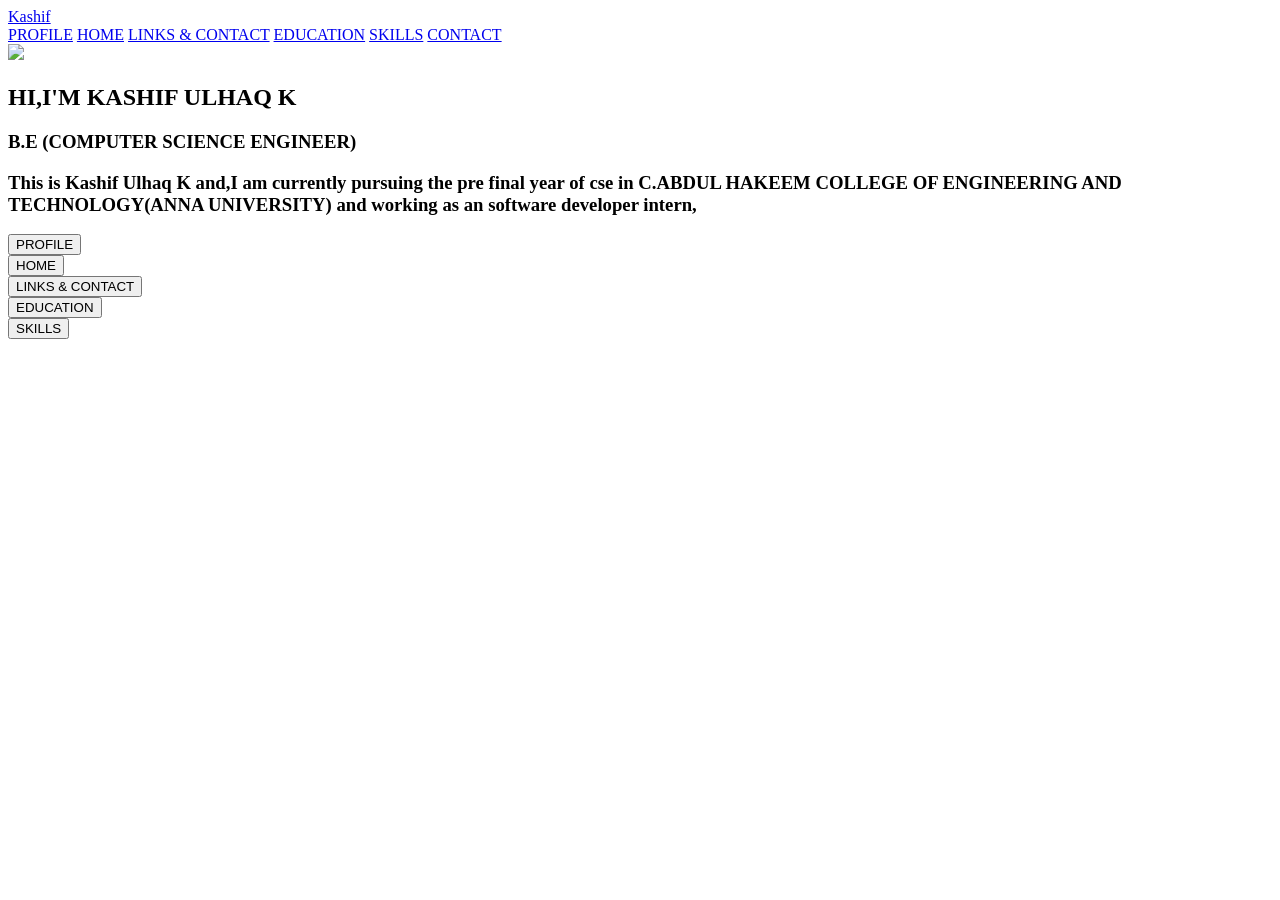
==== second.html @ 23c3facd "second.html" ====
<!DOCTYPE html>
<html>
    <head>
        <link rel="stylesheet" href="style2.css">
        <title>Kashif Protofolio</title>
    </head>
    <body>
        <header class="header">
            <a href="#" class="logo">Kashif</a>
            <div class="navbar">
                <a href="#">PROFILE</a>
                <a href="#">HOME</a>
                <a href="#">LINKS & CONTACT</a>
                <a href="#">EDUCATION</a>
                <a href="#">SKILLS</a>
                <a href="#">CONTACT</a>
            </div>
        </header>
        <section class="home">
            <div class="home-content">
                <img src="C:\Users\kashi\OneDrive\Pictures\kashif.jpg" height="250"><br>
                <H1>HI,I'M KASHIF ULHAQ K</H1>
                <h3>B.E (COMPUTER SCIENCE ENGINEER)</h3>
                <P class="paragraph-font"><h3>This is Kashif Ulhaq K and,I am currently pursuing the pre final year of cse in C.ABDUL HAKEEM COLLEGE OF ENGINEERING AND TECHNOLOGY(ANNA UNIVERSITY) and working as an software developer intern,</h3></P>
            </div>
        </section>
        <div class="right-btn">
            <button onclick="location.href='first.html'">PROFILE</button><br>
            <button onclick="location.href='second.html'">HOME</button><br>
            <button onclick="location.href='third.html'">LINKS & CONTACT</button><br>
            <button onclick="location.href='fourth.html'">EDUCATION</button><br>
            <button onclick="location.href='fifth.html'">SKILLS</button><br>
        
        </div>
    </body>
</html>
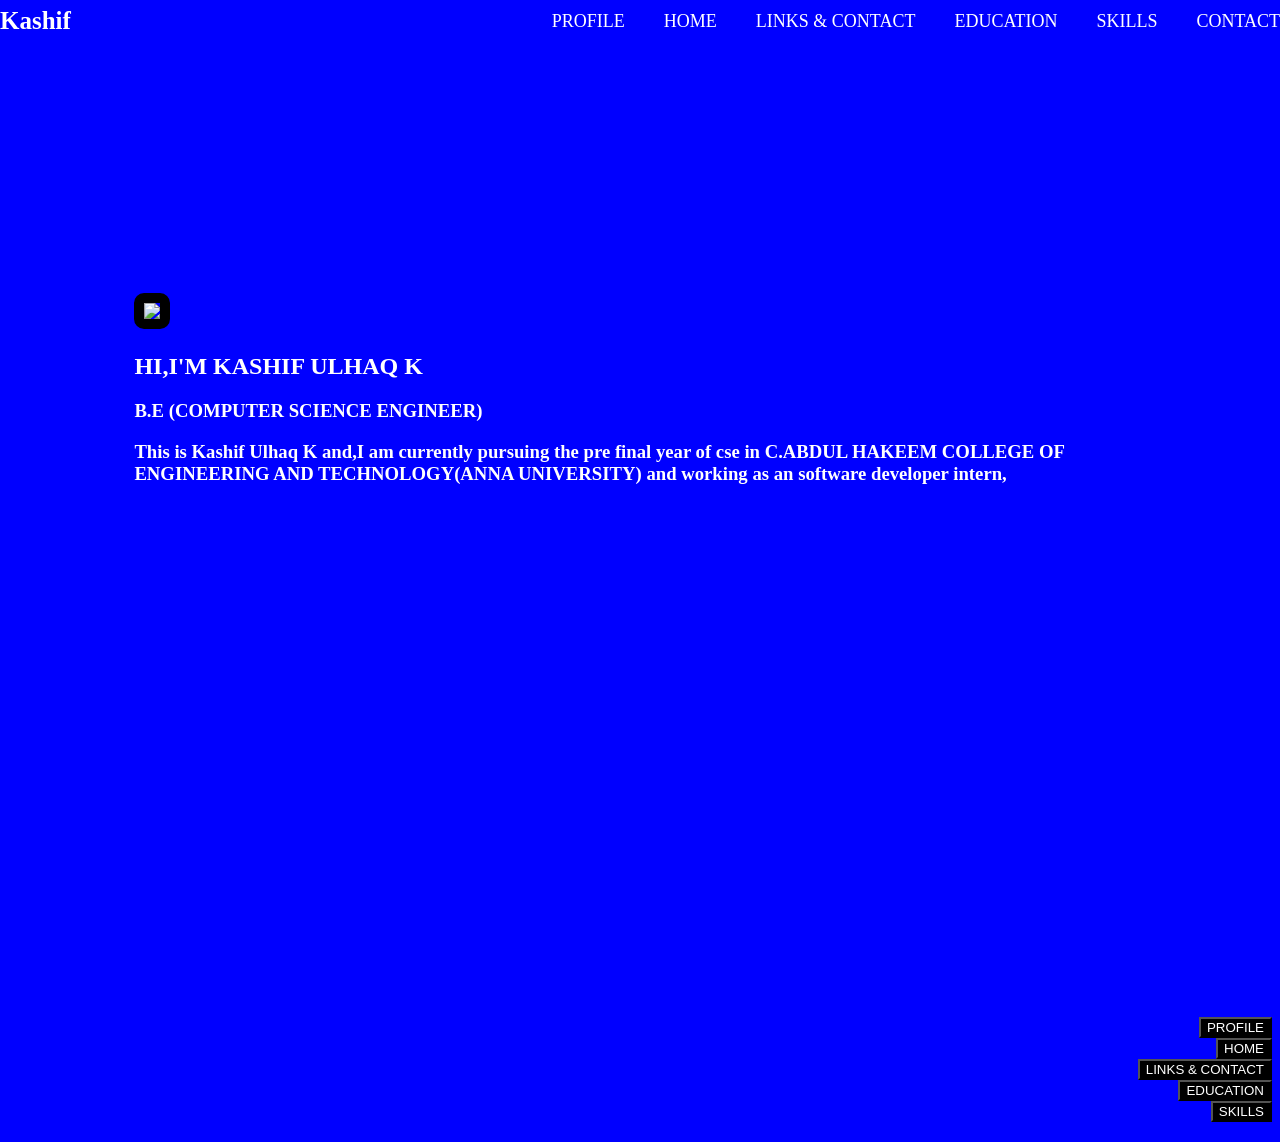
==== commit e522eb0a: "second.html" ====
--- a/second.html
+++ b/second.html
@@ -25,7 +25,7 @@
             </div>
         </section>
         <div class="right-btn">
-            <button onclick="location.href='first.html'">PROFILE</button><br>
+            <button onclick="location.href='index.html'">PROFILE</button><br>
             <button onclick="location.href='second.html'">HOME</button><br>
             <button onclick="location.href='third.html'">LINKS & CONTACT</button><br>
             <button onclick="location.href='fourth.html'">EDUCATION</button><br>
--- a/style2.css
+++ b/style2.css
@@ -0,0 +1,93 @@
+body
+{
+    background-color:blue;
+}
+#font
+{
+    text-shadow:20;
+}
+img
+{
+    border-radius: 10px;
+    border: 10px solid black;
+    background-color: transparent;
+}
+.header
+{
+    position: fixed;
+    top: 0;
+    left: 0;
+    width: 100%;
+    height: 42px;
+    padding:0px;
+    background-color: transparent;
+    display: flex;
+    justify-content: space-between;
+    align-items: center;
+    z-index: 1000;
+
+}
+.logo
+{
+    font-size: 25px;
+    color: white;
+    text-decoration: none;
+    font-weight: 600;
+}
+.navbar a
+{
+    margin: 0;
+    font-size: 18px;
+    color: white;
+    text-decoration: none;
+    font-weight: 500px;
+    margin-left: 35px;
+    transition: 3s;
+}
+.navbar a:hover,
+.navbar a:active
+{
+    color:blue;
+}
+.home
+{
+    height: 70vh;
+    align-items: center;
+    display: flex;
+    padding:0 10%;
+}
+.home-content
+{
+    max-height: 60px;
+    background-color: transparent;
+    color:white;
+}
+.right-btn
+{
+    text-align:right;
+    margin-bottom: 20px;
+    padding-top:30%;
+}
+button
+{
+    background-color: black;
+    color:white;
+    animation-name:buttoncolor6;
+    animation-duration: 4s ;
+    animation-timing-function: ease-in;
+    animation-delay: 0.2s;
+    animation-iteration-count: infinite;
+    animation-direction: normal;
+}
+@keyframes buttoncolor6
+{
+    from
+    {
+        background-color: black;
+        color:white;
+    }
+    to{
+        background-color: white;
+        color:black;
+    }
+}
